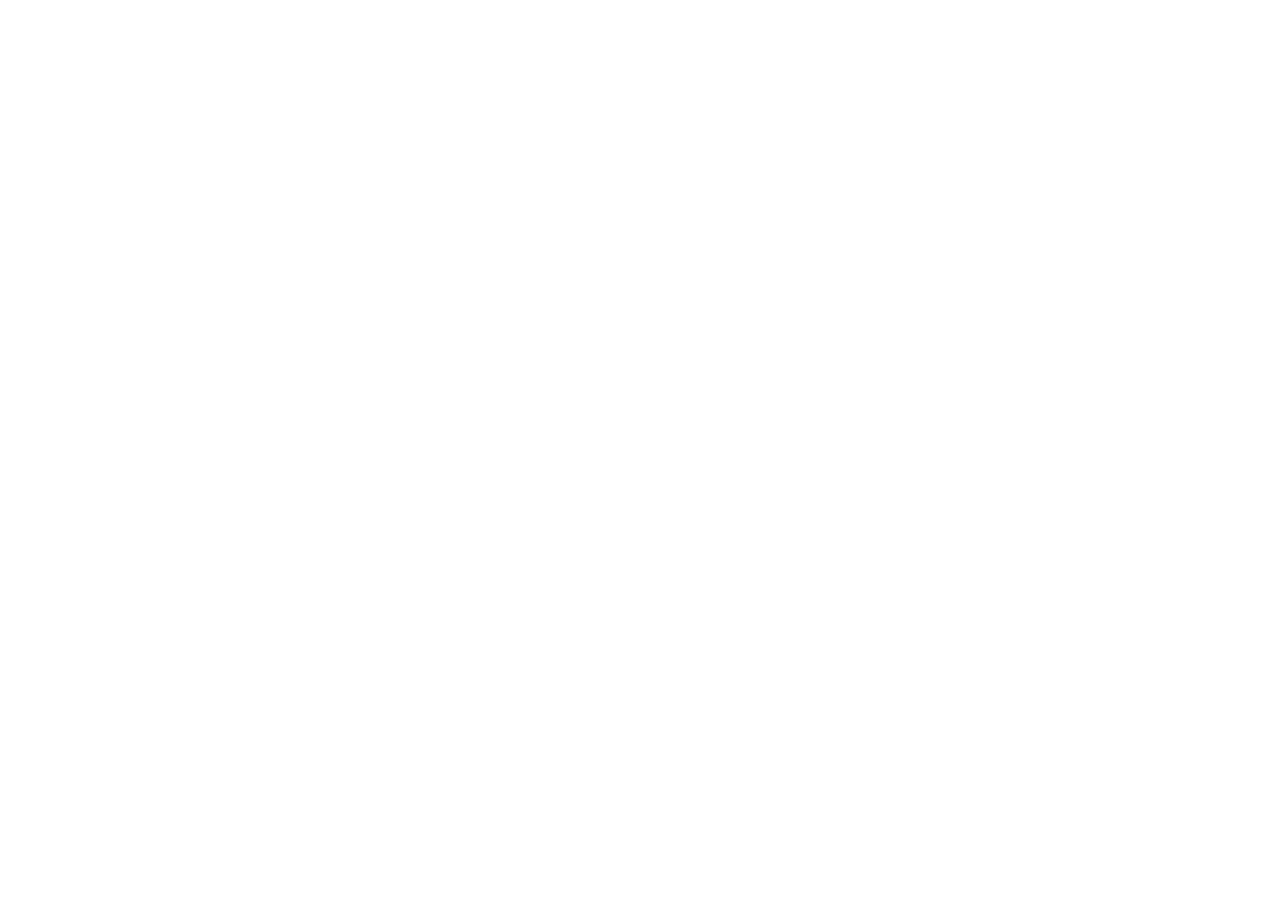
==== index copy.html @ 13521458 "???" ====
<!DOCTYPE html>
<html >
<head>
  <meta charset="UTF-8">
  <meta name="viewport" content="width=device-width, initial-scale=1">
  <title>XD Zine</title>
  
  <link rel="stylesheet" href="https://cdnjs.cloudflare.com/ajax/libs/normalize/5.0.0/normalize.min.css">

  <link rel='stylesheet prefetch' href='https://cdn.jsdelivr.net/jquery.fullpage/2.5.9/jquery.fullPage.min.css'>

      <link rel="stylesheet" href="css/style.css">

  
</head>

<body>
  <header id="header">
  <h3 id="menu-toggle">MENU</h3>
  <ul id="menu">
      <li><a href="#COVER">HOME</a></li>
      <li><a href="#">INTERVIEWS</a>
        <ul class="sub-menu">
          <li><a href="#PG04">SOUGWEN CHUNG</a></li>
          <li><a href="#PG09">DANIEL IREGUI</a></li>
          <li><a href="#PG14">DAVID SCHWARZ</a></li>
          <li><a href="#PG22">REFIK ANADOL</a></li>
          <li><a href="#PG28">BOB BONNIOL</a></li>
          <li><a href="#PG35">DAVID BRODEUR</a></li>
          <li><a href="#PG42">NEIL MENDOZA</a></li>
          <li><a href="#PG49">ZANDER BRIMIJOIN</a></li>
          <li><a href="#PG58">SKYLAB ARCHITECTS</a></li>
          <li><a href="#PG64">VELLO VIRKHAUS</a></li>
          <li><a href="#PG70">ANTHONY VITAGLIANO</a></li>
          <li><a href="#PG77">KIM ALPERT</a></li>
            <ul class="sub-menu">
              <li><a href="#">jQuery</a></li>
              <li><a href="#">MooTools</a>  </li>
            </ul>
          </li>
        </ul>
      </li>
      <li><a href="#PG84">PROJECT FEATURE</a></li>
      <li><a href="#PG93">AUTHOR</a></li>
      <li><a href="#PG95">RESOURCES</a></li>       
    </ul>
</header>

<div id="fullpage">  
  <div class="section" style="background-image: url(images/XD_Zine_LayoutBuild_PG01_Cover.png)">PG01
         <img src="" data-src="images/XD_Zine_LayoutBuild_PG01_Cover.png" style="visibility: hidden;"></div>
  <div class="section" style="background-image: url(images/XD_Zine_LayoutBuild_PG02_FullImage.png)">PG02
          <img src="" data-src="images/XD_Zine_LayoutBuild_PG02_FullImage.png" style="visibility: hidden;"></div>
  <div class="section" style="background-image: url(images/XD_Zine_LayoutBuild_PG03_Overview.png)">PG03
          <img src="" data-src="images/XD_Zine_LayoutBuild_PG03_Overview.png" style="visibility: hidden;"></div>
  <div class="section" style="background-image: url(images/XD_Zine_LayoutBuild_PG04_InsiderOverview.png)">PG04
          <img src="" data-src="images/XD_Zine_LayoutBuild_PG04_InsiderOverview.png" style="visibility: hidden;"></div>
  <div class="section" style="background-image: url(images/XD_Zine_LayoutBuild_PG05_Interview01_Pg01.png)">PG05
          <img src="" data-src="images/XD_Zine_LayoutBuild_PG05_Interview01_Pg01.png" style="visibility: hidden;"></div>
  <div class="section" style="background-image: url(images/XD_Zine_LayoutBuild_PG06_Interview01_Pg02.png)">PG06
          <img src="" data-src="images/XD_Zine_LayoutBuild_PG06_Interview01_Pg02.png" style="visibility: hidden;"></div>
  <div class="section" style="background-image: url(images/XD_Zine_LayoutBuild_PG07_Interview01_Pg03.png)">PG07
          <img src="" data-src="images/XD_Zine_LayoutBuild_PG07_Interview01_Pg03.png" style="visibility: hidden;"></div>
  <div class="section" style="background-image: url(images/XD_Zine_LayoutBuild_PG08_Interview01_Pg04.png)">PG08
          <img src="" data-src="images/XD_Zine_LayoutBuild_PG08_Interview01_Pg04.png" style="visibility: hidden;"></div>
  <div class="section" style="background-image: url(images/XD_Zine_LayoutBuild_PG09_Interview01_Pg05.png)">PG09
          <img src="" data-src="images/XD_Zine_LayoutBuild_PG09_Interview01_Pg05.png" style="visibility: hidden;"></div>
  <div class="section" style="background-image: url(images/XD_Zine_LayoutBuild_PG10_Interview02_Pg01.png)">PG10
          <img src="" data-src="images/XD_Zine_LayoutBuild_PG10_Interview02_Pg01.png" style="visibility: hidden;"></div>
  <div class="section" style="background-image: url(images/XD_Zine_LayoutBuild_PG11_Interview02_Pg02.png)">PG11
          <img src="" data-src="images/XD_Zine_LayoutBuild_PG11_Interview02_Pg02.png" style="visibility: hidden;"></div>
  <div class="section" style="background-image: url(images/XD_Zine_LayoutBuild_PG12_Interview02_Pg03.png)">PG12
          <img src="" data-src="images/XD_Zine_LayoutBuild_PG12_Interview02_Pg03.png" style="visibility: hidden;"></div>
  <div class="section" style="background-image: url(images/XD_Zine_LayoutBuild_PG13_Interview02_Pg04.png)">PG13
          <img src="" data-src="images/XD_Zine_LayoutBuild_PG13_Interview02_Pg04.png" style="visibility: hidden;"></div>
  <div class="section" style="background-image: url(images/XD_Zine_LayoutBuild_PG14_Interview02_Pg05.png)">PG14
          <img src="" data-src="images/XD_Zine_LayoutBuild_PG14_Interview02_Pg05.png" style="visibility: hidden;"></div>
  <div class="section" style="background-image: url(images/XD_Zine_LayoutBuild_PG16_Interview03_Pg01.png)">PG15
          <img src="" data-src="images/XD_Zine_LayoutBuild_PG16_Interview03_Pg01.png" style="visibility: hidden;"></div>
  <div class="section" style="background-image: url(images/XD_Zine_LayoutBuild_PG17_Interview03_Pg02.png)">PG16
          <img src="" data-src="images/XD_Zine_LayoutBuild_PG17_Interview03_Pg02.png" style="visibility: hidden;"></div>
  <div class="section" style="background-image: url(images/XD_Zine_LayoutBuild_PG18_Interview03_Pg03.png)">PG17
          <img src="" data-src="images/XD_Zine_LayoutBuild_PG18_Interview03_Pg03.png" style="visibility: hidden;"></div>
  <div class="section" style="background-image: url(images/XD_Zine_LayoutBuild_PG19_Interview03_Pg04.png)">PG18
          <img src="" data-src="images/XD_Zine_LayoutBuild_PG19_Interview03_Pg04.png" style="visibility: hidden;"></div>
  <div class="section" style="background-image: url(images/XD_Zine_LayoutBuild_PG20_Interview03_Pg05.png)">PG19
          <img src="" data-src="images/XD_Zine_LayoutBuild_PG20_Interview03_Pg05.png" style="visibility: hidden;"></div>
  <div class="section" style="background-image: url(images/XD_Zine_LayoutBuild_PG21_Interview03_Pg06.png)">PG20
      <img src="" data-src="images/XD_Zine_LayoutBuild_PG21_Interview03_Pg06.png" style="visibility: hidden;"></div>
  <!-- <div class="section" style="background-image: url(images/XD_Zine_LayoutBuild_PG22_Interview03_Pg07.png)">PG21</div>
  <div class="section" style="background-image: url(images/XD_Zine_LayoutBuild_PG23_Interview03_Pg08.png)">PG22</div>
  <div class="section" style="background-image: url(images/XD_Zine_LayoutBuild_PG24_Interview04_Pg01.png)">PG23</div>
  <div class="section" style="background-image: url(images/XD_Zine_LayoutBuild_PG25_Interview04_Pg02.png">PG24</div>
  <div class="section" style="background-image: url(images/XD_Zine_LayoutBuild_PG26_Interview04_Pg03.png)">PG25</div>
  <div class="section" style="background-image: url(images/XD_Zine_LayoutBuild_PG27_Interview04_Pg04.png)">PG26</div>
  <div class="section" style="background-image: url(images/XD_Zine_LayoutBuild_PG28_Interview04_Pg05.png)">PG27</div>
  <div class="section" style="background-image: url(images/XD_Zine_LayoutBuild_PG29_Interview04_Pg06.png)">PG28</div>
  <div class="section" style="background-image: url(images/XD_Zine_LayoutBuild_PG30_Interview05_Pg01.png)">PG29</div>   
  <div class="section" style="background-image: url(images/XD_Zine_LayoutBuild_PG31_Interview05_Pg02.png)">PG30</div>
  <div class="section" style="background-image: url(images/XD_Zine_LayoutBuild_PG32_Interview05_Pg03.png)">PG31</div>
  <div class="section" style="background-image: url(images/XD_Zine_LayoutBuild_PG33_Interview05_Pg04.png)">PG32</div>
  <div class="section" style="background-image: url(images/XD_Zine_LayoutBuild_PG34_Interview05_Pg05.png)">PG33</div>
  <div class="section" style="background-image: url(images/XD_Zine_LayoutBuild_PG35_Interview05_Pg06.png)">PG34</div>
  <div class="section" style="background-image: url(images/XD_Zine_LayoutBuild_PG36_Interview05_Pg07.png)">PG35</div>
  <div class="section" style="background-image: url(images/XD_Zine_LayoutBuild_PG37_Interview06_Pg01.png)">PG36</div>
  <div class="section" style="background-image: url(images/XD_Zine_LayoutBuild_PG38_Interview06_Pg02.png)">PG37</div>
  <div class="section" style="background-image: url(images/XD_Zine_LayoutBuild_PG39_Interview06_Pg03.png)">PG38</div>
  <div class="section" style="background-image: url(images/XD_Zine_LayoutBuild_PG40_Interview06_Pg04.png)">PG39</div>
  <div class="section" style="background-image: url(images/XD_Zine_LayoutBuild_PG41_Interview06_Pg05.png)">PG40</div>
  <div class="section" style="background-image: url(images/XD_Zine_LayoutBuild_PG42_Interview06_Pg06.png)">PG41</div>
  <div class="section" style="background-image: url(images/XD_Zine_LayoutBuild_PG43_Interview06_Pg07.png)">PG42</div>
  <div class="section" style="background-image: url(images/XD_Zine_LayoutBuild_PG44_Interview07_Pg01.png)">PG43</div>
  <div class="section" style="background-image: url(images/XD_Zine_LayoutBuild_PG45_Interview07_Pg02.png)">PG44</div>
  <div class="section" style="background-image: url(images/XD_Zine_LayoutBuild_PG46_Interview07_Pg03.png)">PG45</div>
  <div class="section" style="background-image: url(images/XD_Zine_LayoutBuild_PG47_Interview07_Pg04.png)">PG46</div>
  <div class="section" style="background-image: url(images/XD_Zine_LayoutBuild_PG48_Interview07_Pg05.png)">PG47</div>
  <div class="section" style="background-image: url(images/XD_Zine_LayoutBuild_PG49_Interview07_Pg06.png)">PG48</div>
  <div class="section" style="background-image: url(images/XD_Zine_LayoutBuild_PG50_Interview07_Pg07.png)">PG49</div>
  <div class="section" style="background-image: url(images/XD_Zine_LayoutBuild_PG51_Interview08_Pg01.png)">PG50</div>
  <div class="section" style="background-image: url(images/XD_Zine_LayoutBuild_PG52_Interview08_Pg02.png)">PG51</div>
  <div class="section" style="background-image: url(images/XD_Zine_LayoutBuild_PG53_Interview08_Pg03.png)">PG52</div>
  <div class="section" style="background-image: url(images/XD_Zine_LayoutBuild_PG54_Interview08_Pg04.png)">PG53</div>
  <div class="section" style="background-image: url(images/XD_Zine_LayoutBuild_PG55_Interview08_Pg05.png)">PG54</div>
  <div class="section" style="background-image: url(images/XD_Zine_LayoutBuild_PG56_Interview08_Pg06.png)">PG55</div>
  <div class="section" style="background-image: url(images/XD_Zine_LayoutBuild_PG57_Interview08_Pg07.png)">PG56</div>
  <div class="section" style="background-image: url(images/XD_Zine_LayoutBuild_PG58_Interview08_Pg08.png)">PG57</div>
  <div class="section" style="background-image: url(images/XD_Zine_LayoutBuild_PG59_Interview08_Pg09.png)">PG58</div>
  <div class="section" style="background-image: url(images/XD_Zine_LayoutBuild_PG60_Interview09_Pg01.png)">PG59</div>
  <div class="section" style="background-image: url(images/XD_Zine_LayoutBuild_PG61_Interview09_Pg02.png)">PG60</div>
  <div class="section" style="background-image: url(images/XD_Zine_LayoutBuild_PG62_Interview09_Pg03.png)">PG61</div>
  <div class="section" style="background-image: url(images/XD_Zine_LayoutBuild_PG63_Interview09_Pg04.png)">PG62</div>
  <div class="section" style="background-image: url(images/XD_Zine_LayoutBuild_PG64_Interview09_Pg05.png)">PG63</div>
  <div class="section" style="background-image: url(images/XD_Zine_LayoutBuild_PG65_Interview09_Pg06.png)">PG64</div>
  <div class="section" style="background-image: url(images/XD_Zine_LayoutBuild_PG66_Interview10_Pg01.png)">PG65</div>
  <div class="section" style="background-image: url(images/XD_Zine_LayoutBuild_PG67_Interview10_Pg02.png)">PG66</div>
  <div class="section" style="background-image: url(images/XD_Zine_LayoutBuild_PG68_Interview10_Pg03.png)">PG67</div>
  <div class="section" style="background-image: url(images/XD_Zine_LayoutBuild_PG69_Interview10_Pg04.png)">PG68</div>
  <div class="section" style="background-image: url(images/XD_Zine_LayoutBuild_PG70_Interview10_Pg05.png)">PG69</div>
  <div class="section" style="background-image: url(images/XD_Zine_LayoutBuild_PG71_Interview10_Pg06.png)">PG70</div>
  <div class="section" style="background-image: url(images/XD_Zine_LayoutBuild_PG72_Interview11_Pg01.png)">PG71</div>
  <div class="section" style="background-image: url(images/XD_Zine_LayoutBuild_PG73_Interview11_Pg02.png)">PG72</div>
  <div class="section" style="background-image: url(images/XD_Zine_LayoutBuild_PG74_Interview11_Pg03.png)">PG73</div>
  <div class="section" style="background-image: url(images/XD_Zine_LayoutBuild_PG75_Interview11_Pg04.png)">PG74</div>
  <div class="section" style="background-image: url(images/XD_Zine_LayoutBuild_PG76_Interview11_Pg05.png)">PG75</div>
  <div class="section" style="background-image: url(images/XD_Zine_LayoutBuild_PG77_Interview11_Pg06.png)">PG76</div>
  <div class="section" style="background-image: url(images/XD_Zine_LayoutBuild_PG78_Interview11_Pg07.png)">PG77</div>
  <div class="section" style="background-image: url(images/XD_Zine_LayoutBuild_PG79_Interview12_Pg01.png)">PG78</div>
  <div class="section" style="background-image: url(images/XD_Zine_LayoutBuild_PG80_Interview12_Pg02.png)">PG79</div>
  <div class="section" style="background-image: url(images/XD_Zine_LayoutBuild_PG81_Interview12_Pg05.png)">PG80</div>
  <div class="section" style="background-image: url(images/XD_Zine_LayoutBuild_PG82_Interview12_Pg04.png)">PG81</div>
  <div class="section" style="background-image: url(images/XD_Zine_LayoutBuild_PG83_Interview12_Pg05.png)">PG82</div>
  <div class="section" style="background-image: url(images/XD_Zine_LayoutBuild_PG84_Interview12_Pg06.png)">PG83</div>
  <div class="section" style="background-image: url(images/XD_Zine_LayoutBuild_PG85_ProjectFeature_Pg01.png)">PG84</div>
  <div class="section" style="background-image: url(images/XD_Zine_LayoutBuild_PG86_ProjectFeature_Pg02.png)">PG85</div>
  <div class="section" style="background-image: url(images/XD_Zine_LayoutBuild_PG87_ProjectFeature_Pg03.png)">PG86</div>
  <div class="section" style="background-image: url(images/XD_Zine_LayoutBuild_PG88_ProjectFeature_Pg04.png)">PG87</div>
  <div class="section" style="background-image: url(images/XD_Zine_LayoutBuild_PG89_ProjectFeature_Pg05.png)">PG88</div>
  <div class="section" style="background-image: url(images/XD_Zine_LayoutBuild_PG90_ProjectFeature_Pg06.png)">PG89</div>
  <div class="section" style="background-image: url(images/XD_Zine_LayoutBuild_PG90_ProjectFeature_Pg07.png)">PG90</div>
  <div class="section" style="background-image: url(images/XD_Zine_LayoutBuild_PG91_ProjectFeature_Pg07.png)">PG91</div>
  <div class="section" style="background-image: url(images/XD_Zine_LayoutBuild_Author_Pg01.png)">PG92</div>
  <div class="section" style="background-image: url(images/XD_Zine_LayoutBuild_Author_Pg02.png)">PG93</div>
  <div class="section" style="background-image: url(images/XD_Zine_LayoutBuild_Resources_PG_93_BreakPage_Pg01.png)">PG94</div>
  <div class="section" style="background-image: url(images/XD_Zine_LayoutBuild_Resources_PG_92_Blogs_Pg02.png)">PG95</div>
  <div class="section" style="background-image: url(images/XD_Zine_LayoutBuild_Resources_PG_94_Studios_Pg03.png)">PG96</div>
 -->



<script src='http://cdnjs.cloudflare.com/ajax/libs/jquery/2.1.3/jquery.min.js'></script>
<!-- <script src='https://jquery.mobile.custom.min.jscdnjs.cloudflare.com/ajax/libs/jquery/3.1.0/jquery.min.js'></script>
 --><script src='https://code.jquery.com/jquery-2.2.4.min.js'></script>
<script src='https://cdn.jsdelivr.net/jquery.fullpage/2.5.9/jquery.fullPage.min.js'></script>

    <script src="js/index.js"></script>

</body>
</html>
---- css/style.css ----
#header {
  position: fixed;
  top: 0;
  left: 0;
  width: 100%;
  z-index: 999999;
  background: transparent;
  padding: 0 1em;
}

#menu, .sub-menu {
  display: none;
  list-style: none;
  font-family: Helvetica Neue;
  font-style: light;
  color: white;
  font-size: 1.5em, .5em;
  letter-spacing: 4px;
  text-align: left;
}

/*Change toggle size by adjusting width & height*/
.tb-menu-toggle {
  border: 0;
  position: relative;
  background: black;
  cursor: pointer;

}

/*Change toggle color here*/
.tb-menu-toggle i {
  position: absolute;
  color: white;
  top: 0;
  left: 0;
  width: 100%;
  height: 20%;
  -webkit-transition:all .2s;
   -moz-transition:all .2s;
     -o-transition:all .2s;
        transition:all .2s;
}
.tb-menu-toggle i:nth-child(2) {
  top: 40%;
}
.tb-menu-toggle i:nth-child(3) {
  top: 80%;
}

/* Style the active toggle here */
.tb-menu-toggle.tb-active-toggle i { }

/*Animation of the toggle*/
.tb-menu-toggle.tb-animate-toggle i:first-child,
.tb-menu-toggle.tb-animate-toggle i:nth-child(2){ 
  top: 40%;
  -webkit-transform:rotate(45deg);
   -moz-transform:rotate(45deg);
    -ms-transform:rotate(45deg);
     -o-transform:rotate(45deg);
        transform:rotate(45deg);
} 
.tb-menu-toggle.tb-animate-toggle i:nth-child(3){ 
  top: 40%;
  -webkit-transform:rotate(-45deg);
   -moz-transform:rotate(-45deg);
    -ms-transform:rotate(-45deg);
     -o-transform:rotate(-45deg);
        transform:rotate(-45deg);
}

body {
  background: white;
  font-family: Helvetica Neue;
  font-style: light;
  color: white;
  font-size: 1em;
  letter-spacing: 5px;
  text-align: bottom;
}

img {
  text-transform: uppercase;
  background-size: 100% ;
  background-size-height:auto;
  background-repeat: no-repeat;
  background-position: top right;
  background-color: black;
}

/* unvisited link */
a:link {
    color: white;
      text-decoration: none;
}

/* visited link */
a:visited {
    color: grey;
      text-decoration: none;
}

/* mouse over link */
a:hover {
    color: blue;
      text-decoration: none;
}


/* selected link */
a:active {
    color: grey;
      text-decoration: none;
}


/*------------------------------1923 × 1064  @ medias */


/* Smartphones (portrait) ----------- */
@media only screen and (max-width : 320px) {


}

/*----------------------------------------------*/

/* iPads (portrait and landscape) ----------- */
@media only screen and (min-device-width : 768px) and (max-device-width : 1024px) {
/* Styles */
}

/* iPads (landscape) ----------- */
@media only screen and (min-device-width : 768px) and (max-device-width : 1024px) and (orientation : landscape) {
/* Styles */
}

/* iPads (portrait) ----------- */
@media only screen and (min-device-width : 768px) and (max-device-width : 1024px) and (orientation : portrait) {
/* Styles */
}
/**********
iPad 3
**********/
@media only screen and (min-device-width : 768px) and (max-device-width : 1024px) and (orientation : landscape) and (-webkit-min-device-pixel-ratio : 2) {
/* Styles */
}

@media only screen and (min-device-width : 768px) and (max-device-width : 1024px) and (orientation : portrait) and (-webkit-min-device-pixel-ratio : 2) {
/* Styles */
}

/*----------------------------------------------*/

/* Desktops and laptops ----------- */
@media only screen  and (min-width : 1224px) {
/* Styles */
}

/* Large screens ----------- */
@media only screen  and (min-width : 1824px) {
/* Styles */
}


/*----------------------------------------------*/

/* iPhone 4 ----------- */
@media only screen and (min-device-width : 320px) and (max-device-width : 480px) and (orientation : landscape) and (-webkit-min-device-pixel-ratio : 2) {
/* Styles */
}

@media only screen and (min-device-width : 320px) and (max-device-width : 480px) and (orientation : portrait) and (-webkit-min-device-pixel-ratio : 2) {
/* Styles */
}

/*----------------------------------------------*/

/* iPhone 5 ----------- */
@media only screen and (min-device-width: 320px) and (max-device-height: 568px) and (orientation : landscape) and (-webkit-device-pixel-ratio: 2){
/* Styles */
}

@media only screen and (min-device-width: 320px) and (max-device-height: 568px) and (orientation : portrait) and (-webkit-device-pixel-ratio: 2){
/* Styles */
}

/* iPhone 6 ----------- */
@media only screen and (min-device-width: 375px) and (max-device-height: 667px) and (orientation : landscape) and (-webkit-device-pixel-ratio: 2){
/* Styles */
}

@media only screen and (min-device-width: 375px) and (max-device-height: 667px) and (orientation : portrait) and (-webkit-device-pixel-ratio: 2){
/* Styles */
}

/* iPhone 6+ ----------- */
@media only screen and (min-device-width: 414px) and (max-device-height: 736px) and (orientation : landscape) and (-webkit-device-pixel-ratio: 2){
/* Styles */
}

@media only screen and (min-device-width: 414px) and (max-device-height: 736px) and (orientation : portrait) and (-webkit-device-pixel-ratio: 2){
/* Styles */
}

/* Samsung Galaxy S3 ----------- */
@media only screen and (min-device-width: 320px) and (max-device-height: 640px) and (orientation : landscape) and (-webkit-device-pixel-ratio: 2){
/* Styles */
}

@media only screen and (min-device-width: 320px) and (max-device-height: 640px) and (orientation : portrait) and (-webkit-device-pixel-ratio: 2){
/* Styles */
}

/* Samsung Galaxy S4 ----------- */
@media only screen and (min-device-width: 320px) and (max-device-height: 640px) and (orientation : landscape) and (-webkit-device-pixel-ratio: 3){
/* Styles */
}

@media only screen and (min-device-width: 320px) and (max-device-height: 640px) and (orientation : portrait) and (-webkit-device-pixel-ratio: 3){
/* Styles */
}

/* Samsung Galaxy S5 ----------- */
@media only screen and (min-device-width: 360px) and (max-device-height: 640px) and (orientation : landscape) and (-webkit-device-pixel-ratio: 3){
/* Styles */
}

@media only screen and (min-device-width: 360px) and (max-device-height: 640px) and (orientation : portrait) and (-webkit-device-pixel-ratio: 3){
/* Styles */
}
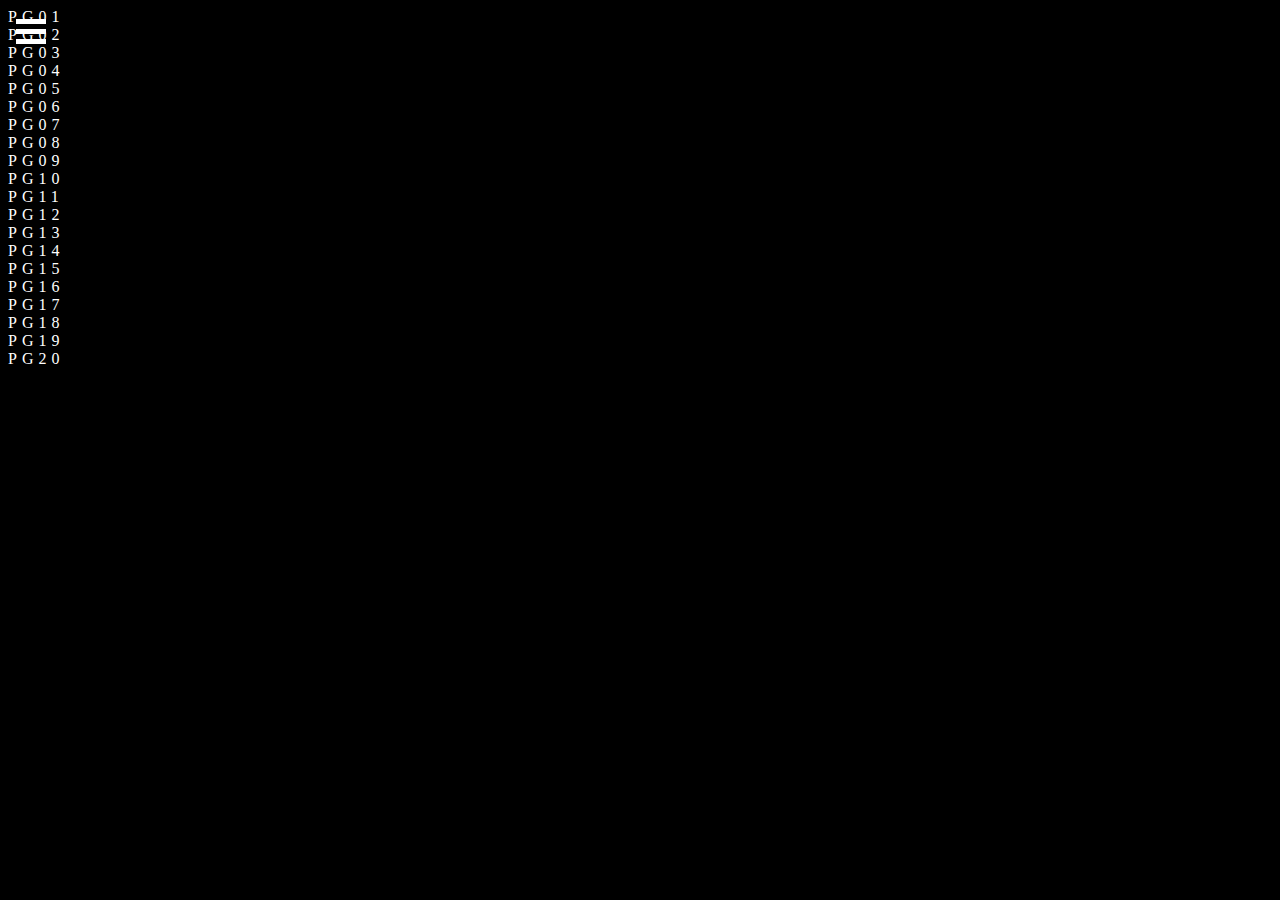
==== commit aefd014d: "trying to make it work.." ====
--- a/index copy.html
+++ b/index copy.html
@@ -9,7 +9,7 @@
 
   <link rel='stylesheet prefetch' href='https://cdn.jsdelivr.net/jquery.fullpage/2.5.9/jquery.fullPage.min.css'>
 
-      <link rel="stylesheet" href="css/style.css">
+  <link rel="stylesheet" href="css/style.css">
 
   
 </head>
--- a/css/style.css
+++ b/css/style.css
@@ -71,7 +71,7 @@
 }
 
 body {
-  background: white;
+  background: black;
   font-family: Helvetica Neue;
   font-style: light;
   color: white;
@@ -80,14 +80,30 @@
   text-align: bottom;
 }
 
+.space {
+  margin-top: 55px;
+  position: fixed;
+  top: 0;
+  left: 0;
+  width: 100%;
+  z-index: 999999;
+  background: transparent;
+  padding: 0 1em;
+
+}
+
 img {
   text-transform: uppercase;
-  background-size: 100% ;
-  background-size-height:auto;
+   width: 75% ;
+
+  /*background-size-height:auto;
   background-repeat: no-repeat;
   background-position: top right;
-  background-color: black;
-}
+  background-color: black;*/
+
+}
+
+
 
 /* unvisited link */
 a:link {
